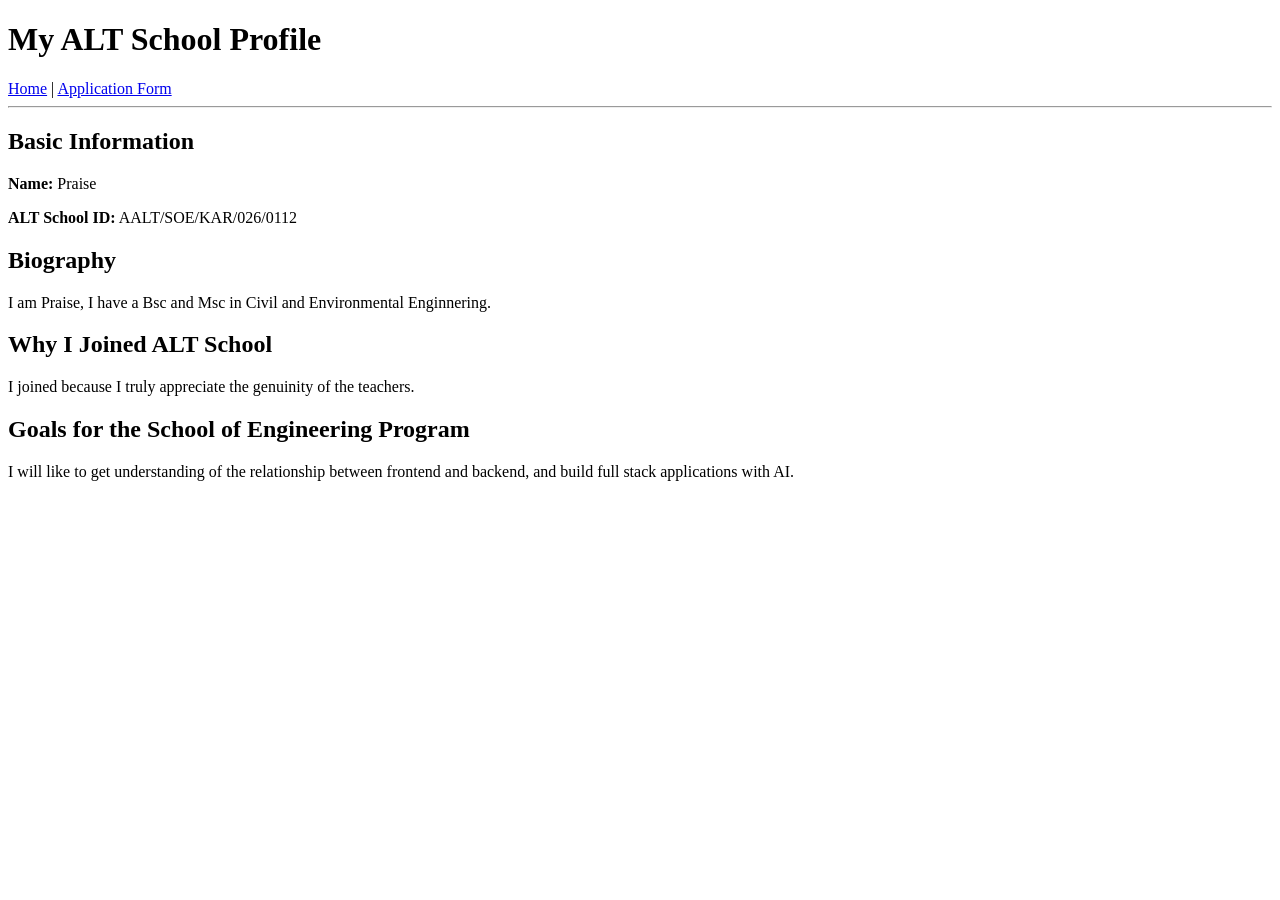
==== assesment_1/part_a/index.html @ 2d6bc358 "assesment 1" ====
<!DOCTYPE html>
<html lang="en">
<head>
    <meta charset="UTF-8">
    <meta name="viewport" content="width=device-width, initial-scale=1.0">
    <title>ALT School Profile</title>
</head>
<body>

    <header>
        <h1>My ALT School Profile</h1>

        <nav aria-label="Global Navigation">
            <a href="index.html">Home</a> |
            <a href="form.html">Application Form</a>
        </nav>
        <hr>
    </header>

    <main>
        <section>
            <h2>Basic Information</h2>
            <p><strong>Name:</strong> Praise</p>
            <p><strong>ALT School ID:</strong> AALT/SOE/KAR/026/0112</p>
        </section>

        <section>
            <h2>Biography</h2>
            <p>
                I am Praise, I have a Bsc and Msc in Civil and Environmental Enginnering.
            </p>
        </section>

        <section>
            <h2>Why I Joined ALT School</h2>
            <p>
                I joined because I truly appreciate the genuinity of the teachers.
            </p>
        </section>

        <section>
            <h2>Goals for the School of Engineering Program</h2>
            <p>
                I will like to get understanding of the relationship between frontend and backend, and build full stack applications with AI.
            </p>
        </section>
    </main>
</body>
</html>
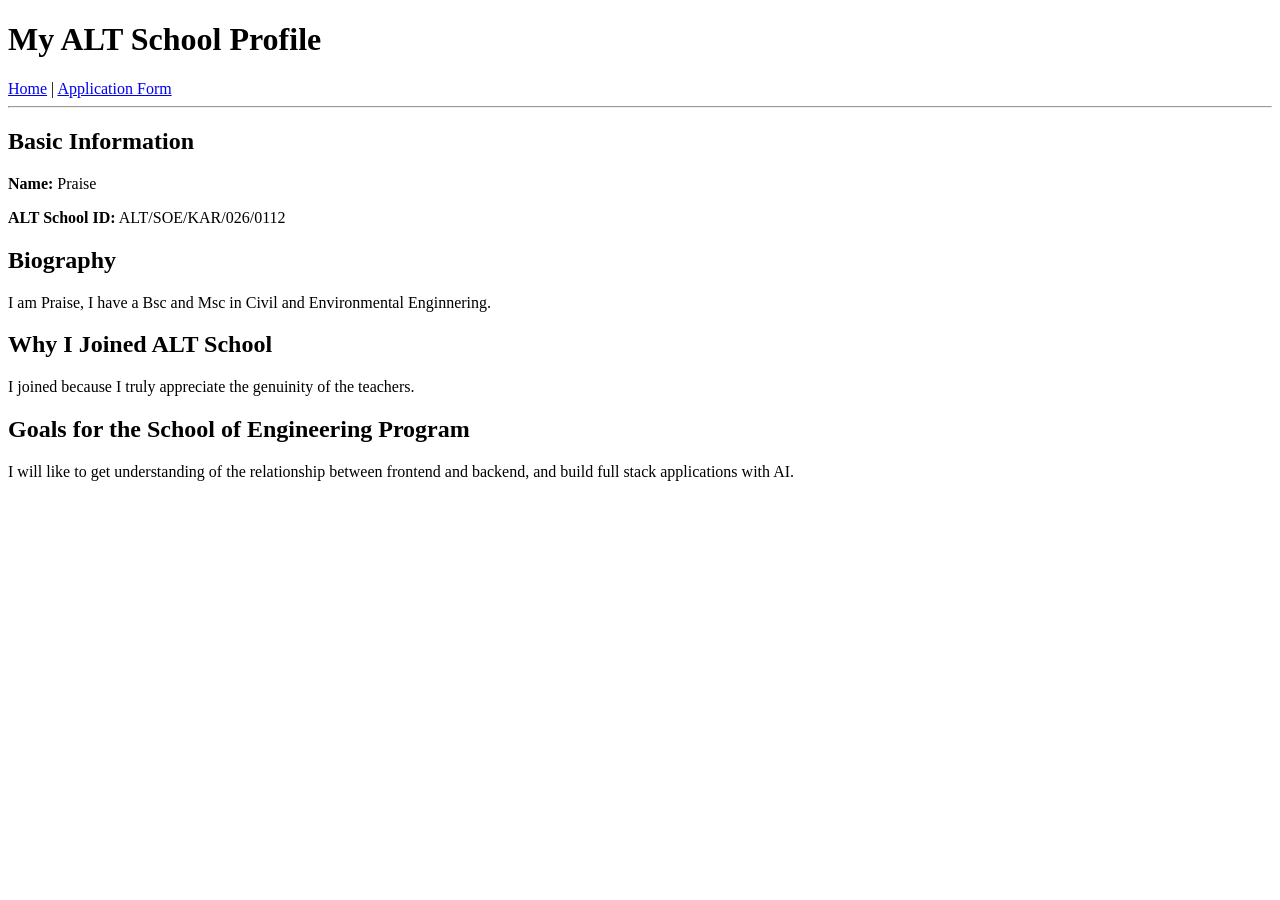
==== commit 7b94aa66: "final project" ====
--- a/assesment_1/part_a/index.html
+++ b/assesment_1/part_a/index.html
@@ -21,7 +21,7 @@
         <section>
             <h2>Basic Information</h2>
             <p><strong>Name:</strong> Praise</p>
-            <p><strong>ALT School ID:</strong> AALT/SOE/KAR/026/0112</p>
+            <p><strong>ALT School ID:</strong> ALT/SOE/KAR/026/0112</p>
         </section>
 
         <section>
